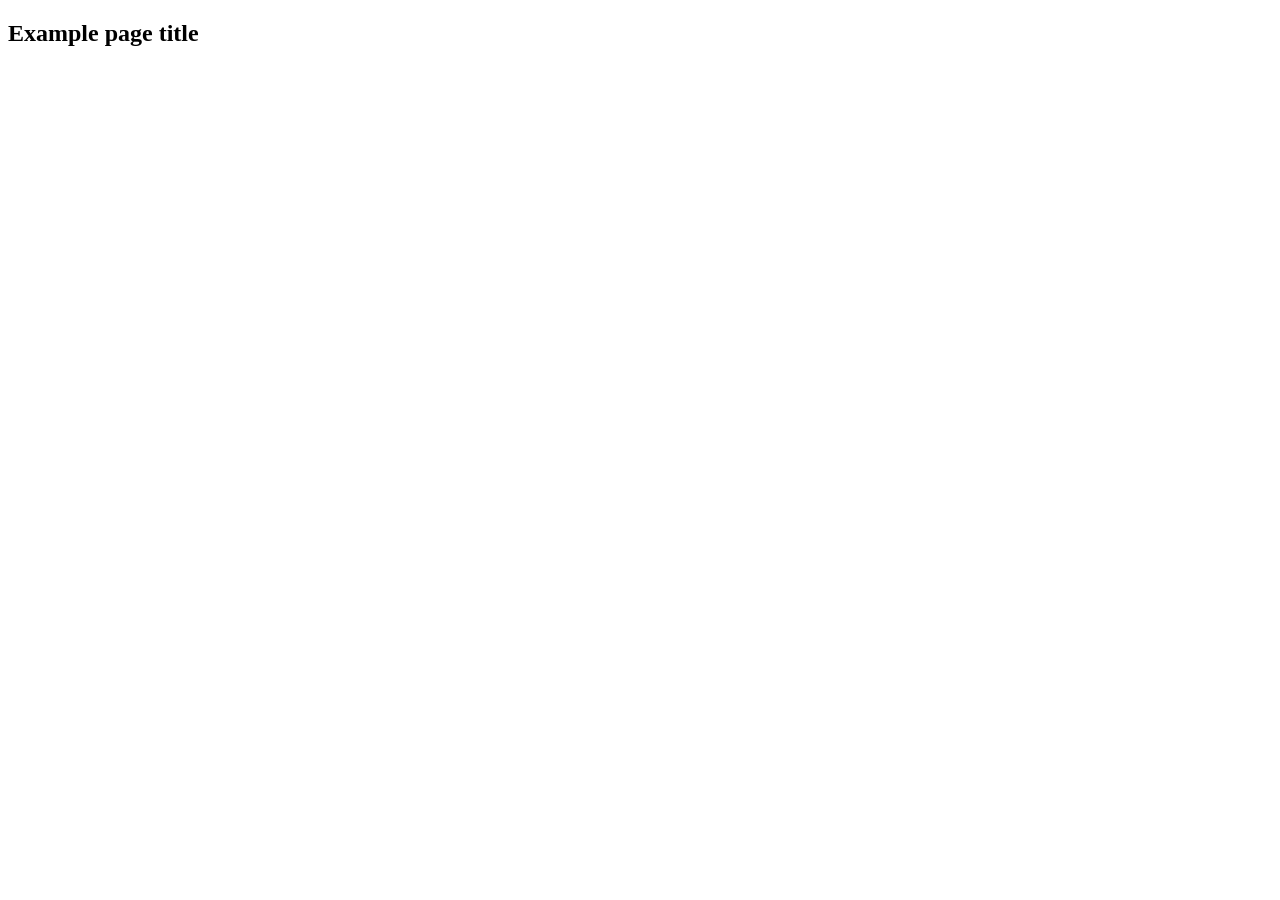
==== src/index.html @ 1cbd372d "Initial commit" ====
<!DOCTYPE html>
<html lang="en">
  <head>
    <meta charset="UTF-8" />
    <link rel="icon" type="image/svg+xml" href="/favicon.svg" />
    <meta name="viewport" content="width=device-width, initial-scale=1.0" />
    <title>Vanilla App Template</title>
    <link rel="stylesheet" href="./css/styles.css" />
  </head>
  <body>
    <load ="partials/header.html" />

    <section>
      <h1>Example page title</h1>
      <!-- Path to images as from index.html file -->
      <img src="./img/javascript.svg" alt="" />
    </section>

    <!-- Loads the specified .html file -->
    <load ="partials/vite-promo.html" />

    <script type="module" src="./main.js"></script>
  </body>
</html>
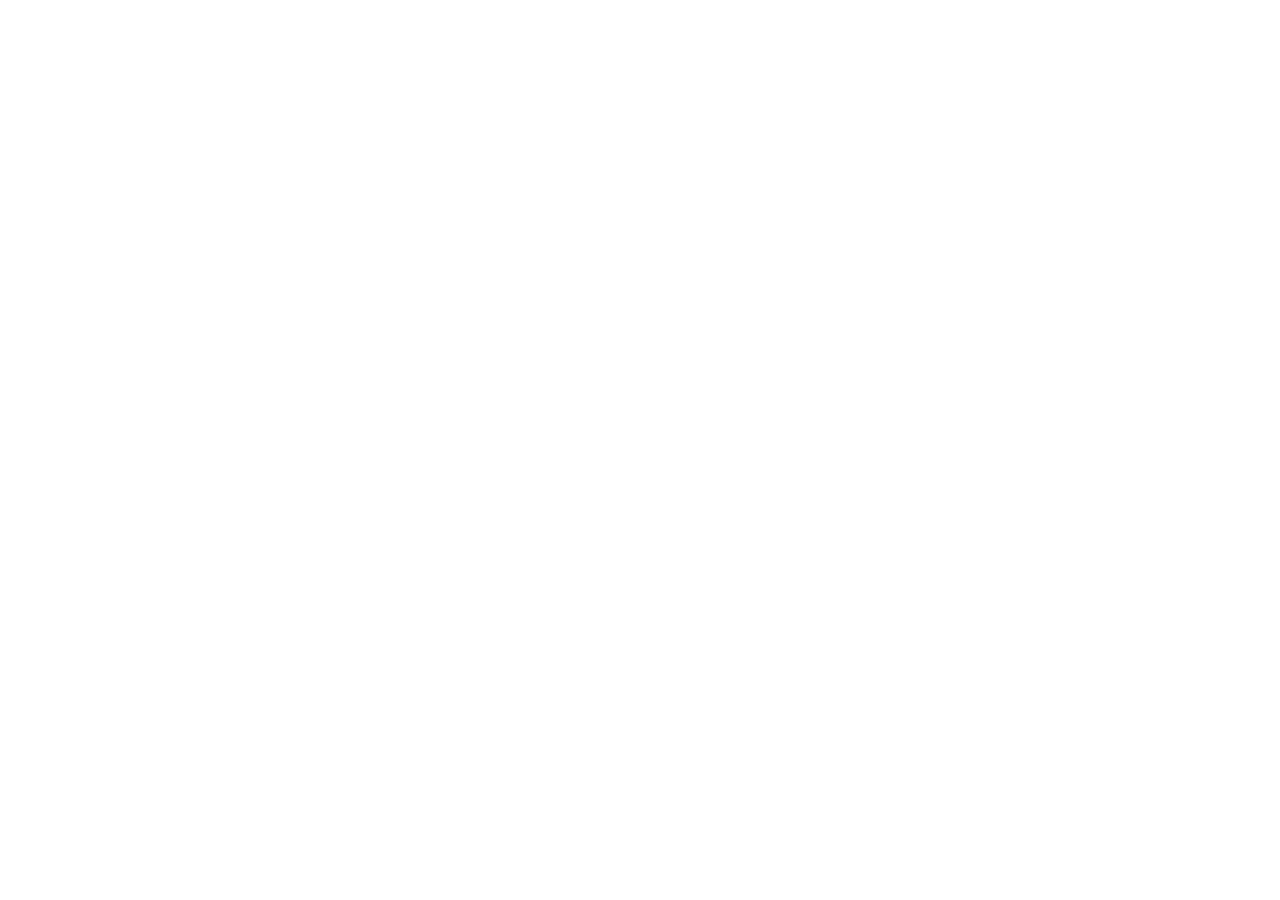
==== commit 225b4558: "add files" ====
--- a/src/index.html
+++ b/src/index.html
@@ -1,24 +1,35 @@
 <!DOCTYPE html>
 <html lang="en">
-  <head>
-    <meta charset="UTF-8" />
-    <link rel="icon" type="image/svg+xml" href="/favicon.svg" />
-    <meta name="viewport" content="width=device-width, initial-scale=1.0" />
-    <title>Vanilla App Template</title>
-    <link rel="stylesheet" href="./css/styles.css" />
-  </head>
-  <body>
-    <load ="partials/header.html" />
 
-    <section>
-      <h1>Example page title</h1>
-      <!-- Path to images as from index.html file -->
-      <img src="./img/javascript.svg" alt="" />
-    </section>
+<head>
+  <meta charset="UTF-8" />
+  <link rel="icon" type="image/svg+xml" href="/favicon.svg" />
+  <meta name="viewport" content="width=device-width, initial-scale=1.0" />
+  <title>Food delivery</title>
+  <link rel="preconnect" href="https://fonts.googleapis.com" />
+  <link rel="preconnect" href="https://fonts.gstatic.com" crossorigin />
+  <link href="https://fonts.googleapis.com/css2?family=Roboto:wght@400;500;700&display=swap" rel="stylesheet" />
+  <link rel="stylesheet"
+    href="https://cdnjs.cloudflare.com/ajax/libs/modern-normalize/2.0.0/modern-normalize.min.css" />
+  <link rel="stylesheet" href="./css/styles.css" />
 
-    <!-- Loads the specified .html file -->
-    <load ="partials/vite-promo.html" />
+</head>
 
-    <script type="module" src="./main.js"></script>
-  </body>
-</html>
+<body>
+  <load src="partials/header.html" />
+  <main>
+    <load src="partials/hero.html" />
+    <load src="partials/about.html" />
+    <load src="partials/favorite.html" />
+    <load src="partials/customers.html" />
+    <load src="partials/subscribe.html" />
+  </main>
+  <load src="partials/footer.html" />
+  <load src="partials/modal.html" />
+
+
+
+  <script type="module" src="./main.js"></script>
+</body>
+
+</html>
--- a/src/css/styles.css
+++ b/src/css/styles.css
@@ -0,0 +1,9 @@
+@import url('./reset.css');
+@import url('./base.css');
+@import url('./header.css');
+@import url('./hero.css');
+@import url('./favorite.css');
+@import url('./customers.css');
+@import url('./subscribe.css');
+@import url('./footer.css');
+@import url('./modal.css');
